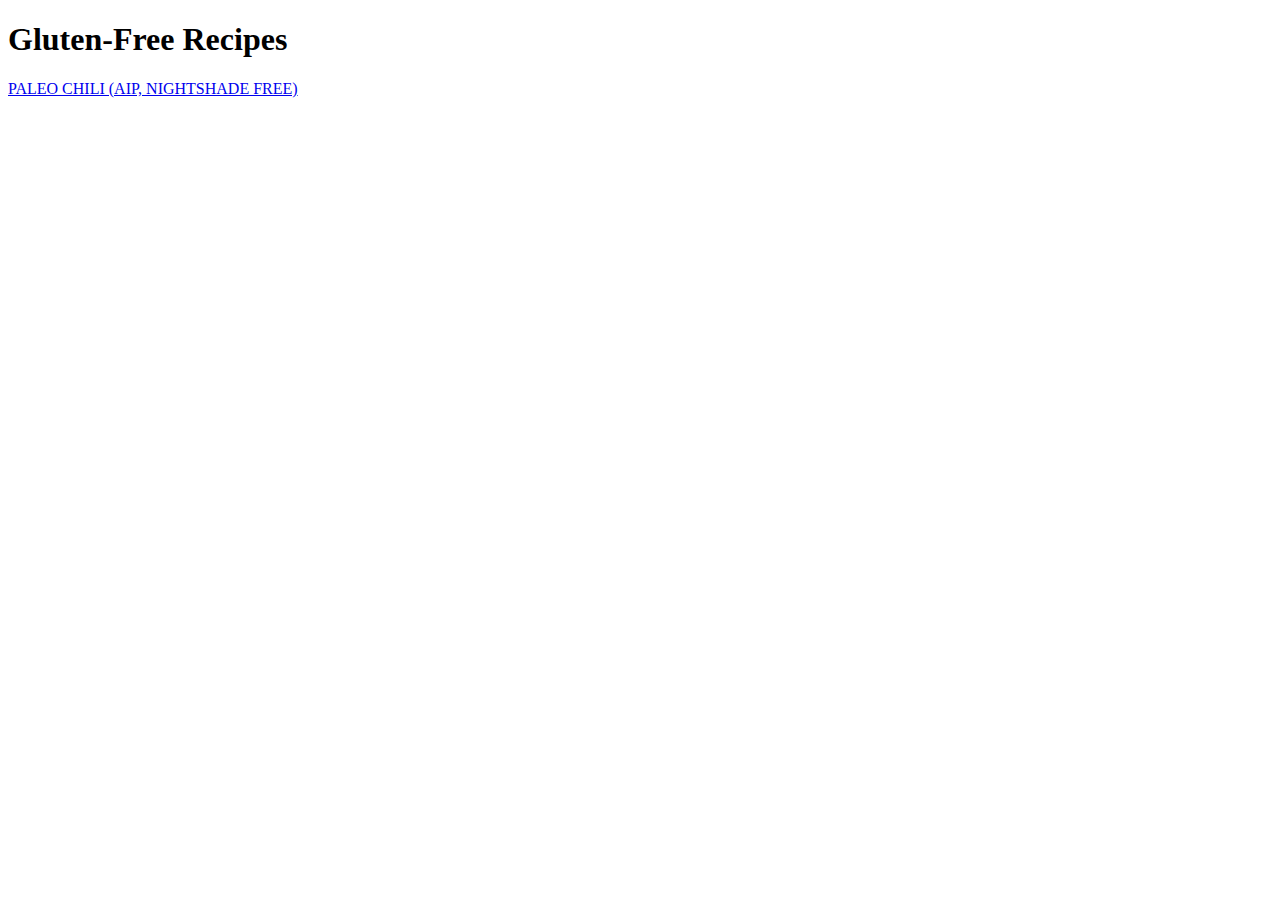
==== index.html @ a1930d94 "Added index.html, recipes folder, images folder, and aip-chili.html" ====
<!DOCTYPE html>
<html lang="en">
<head>
  <meta charset="UTF-8">
  <meta http-equiv="X-UA-Compatible" content="IE=edge">
  <meta name="viewport" content="width=device-width, initial-scale=1.0">
  <title>Gluten-Free Recipes</title>
</head>
<body>
  <h1>Gluten-Free Recipes</h1>
  <a href="./recipes/aip-chili.html">PALEO CHILI (AIP, NIGHTSHADE FREE)</a>
</body>
</html>
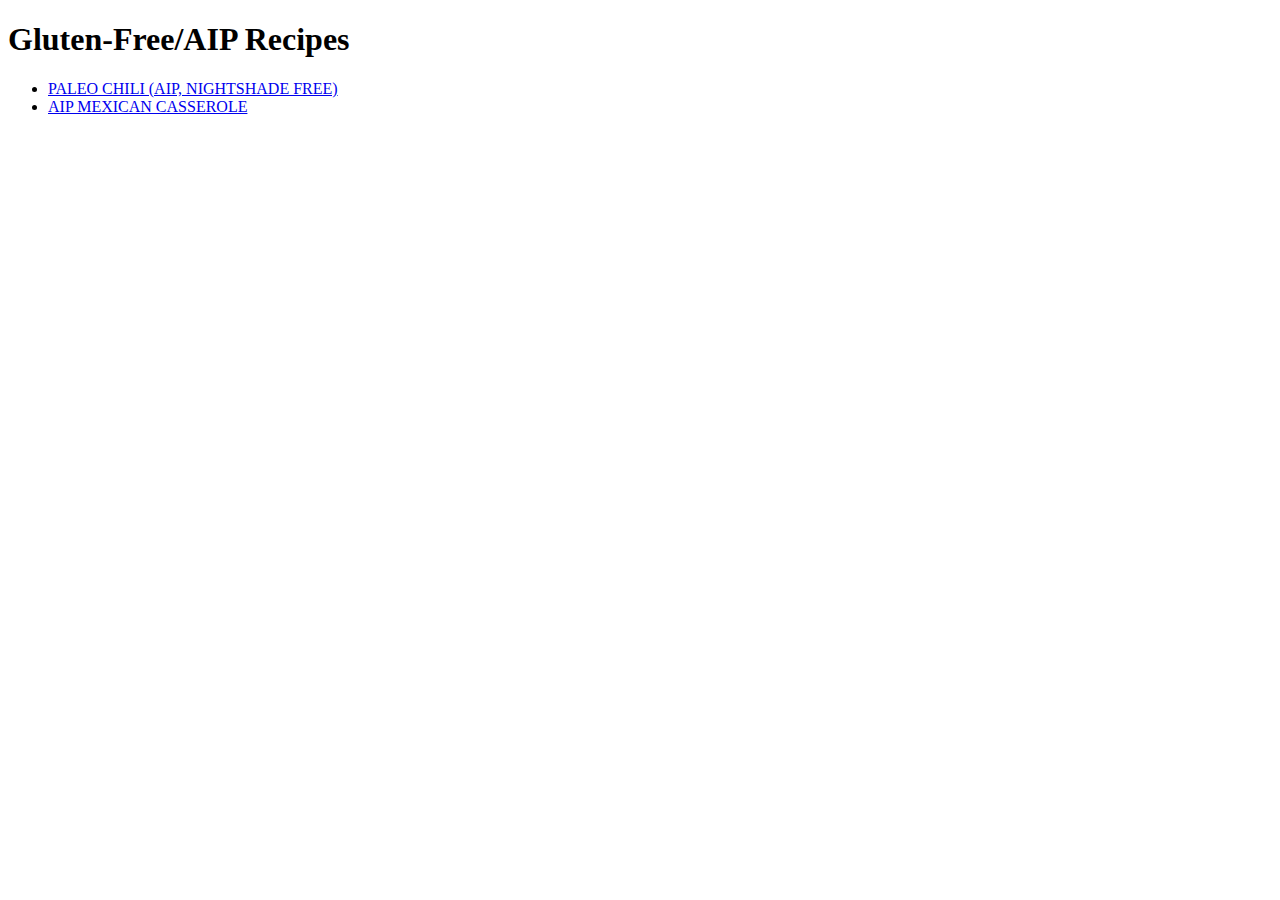
==== commit e5eccf0e: "Added mex casserole with image and modified index.html" ====
--- a/index.html
+++ b/index.html
@@ -7,7 +7,10 @@
   <title>Gluten-Free Recipes</title>
 </head>
 <body>
-  <h1>Gluten-Free Recipes</h1>
-  <a href="./recipes/aip-chili.html">PALEO CHILI (AIP, NIGHTSHADE FREE)</a>
+  <h1>Gluten-Free/AIP Recipes</h1>
+  <ul>
+    <li><a href="./recipes/aip-chili.html">PALEO CHILI (AIP, NIGHTSHADE FREE)</a></li>
+    <li><a href="./recipes/aip-mex-casserole.html">AIP MEXICAN CASSEROLE</a></li>
+  </ul>
 </body>
 </html>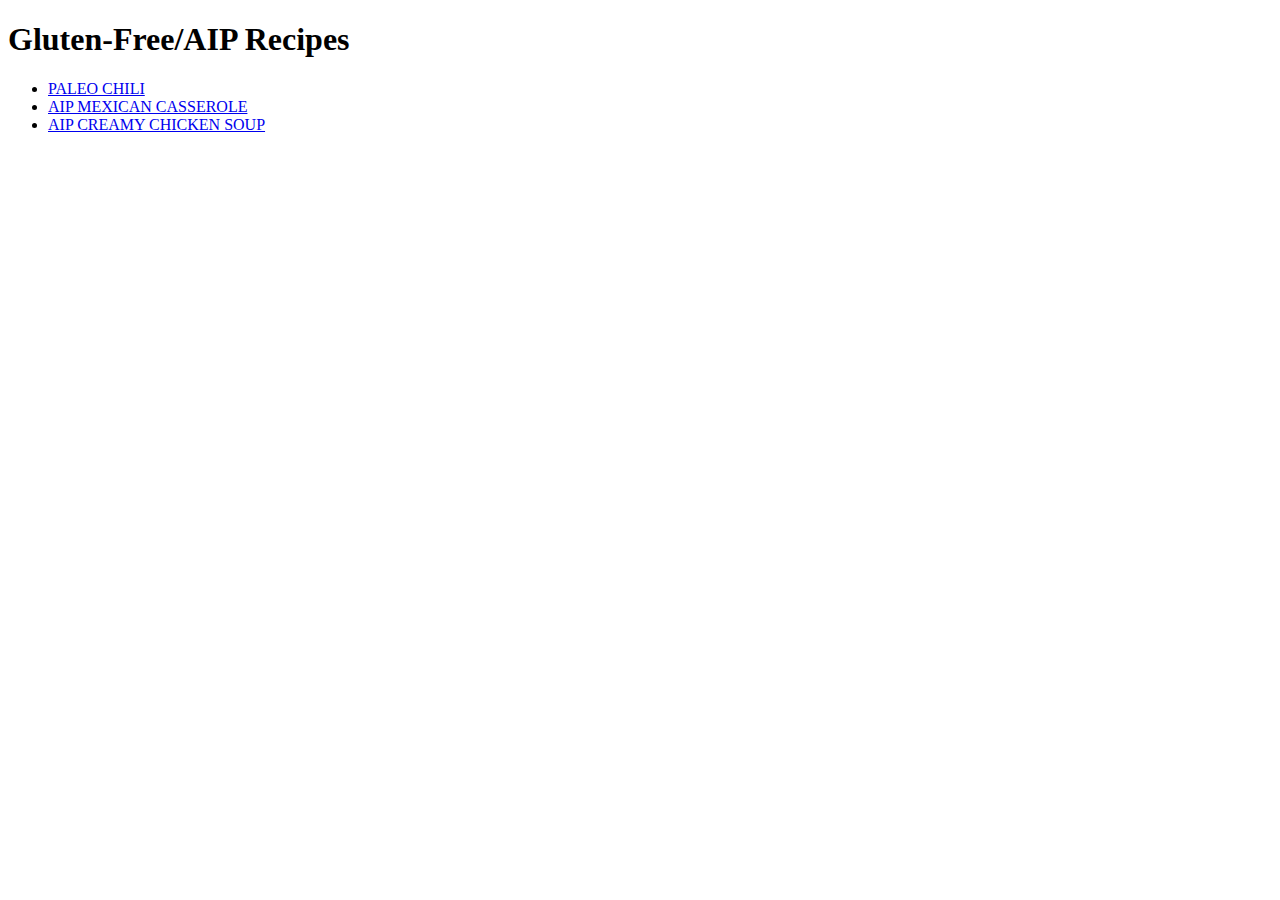
==== commit 9ae33bdf: "new files f/ chicken-soup.html, modified index.html" ====
--- a/index.html
+++ b/index.html
@@ -9,8 +9,9 @@
 <body>
   <h1>Gluten-Free/AIP Recipes</h1>
   <ul>
-    <li><a href="./recipes/aip-chili.html">PALEO CHILI (AIP, NIGHTSHADE FREE)</a></li>
+    <li><a href="./recipes/aip-chili.html">PALEO CHILI</a></li>
     <li><a href="./recipes/aip-mex-casserole.html">AIP MEXICAN CASSEROLE</a></li>
+    <li><a href="./recipes/chicken-soup.html">AIP CREAMY CHICKEN SOUP</a></li>
   </ul>
 </body>
 </html>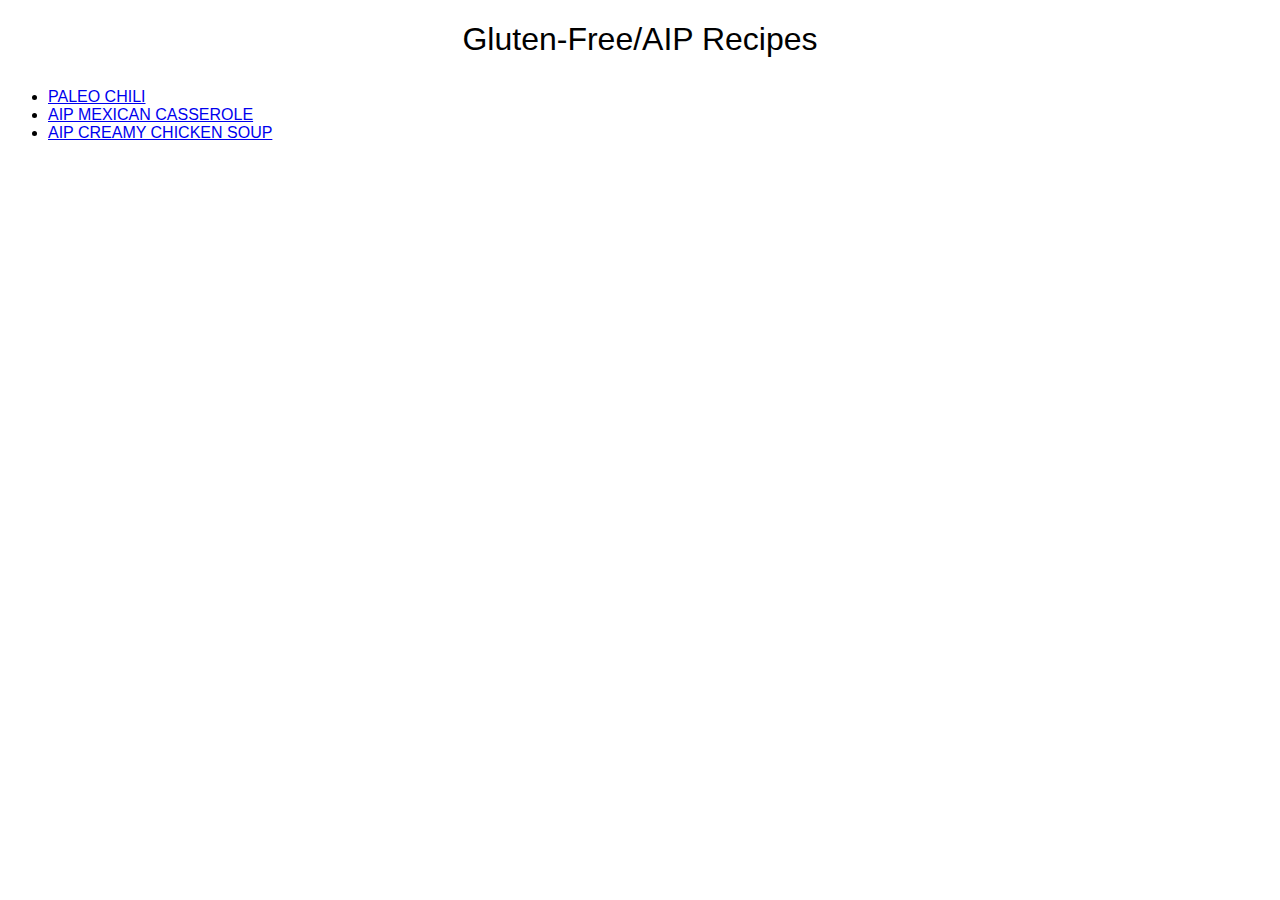
==== commit b70d1d13: "Added styles.css and edited html files for external CSS." ====
--- a/index.html
+++ b/index.html
@@ -5,6 +5,7 @@
   <meta http-equiv="X-UA-Compatible" content="IE=edge">
   <meta name="viewport" content="width=device-width, initial-scale=1.0">
   <title>Gluten-Free Recipes</title>
+  <link href="./css/styles.css" rel="stylesheet">
 </head>
 <body>
   <h1>Gluten-Free/AIP Recipes</h1>
--- a/css/styles.css
+++ b/css/styles.css
@@ -0,0 +1,62 @@
+:root {
+  --grey: #777;
+}
+
+body {
+  font-family: Helvetica, sans-serif;
+}
+
+h1 {
+  text-align: center;
+  font-weight: 100;
+  margin-bottom: 30px;
+}
+
+img {
+  width: 85vw;
+  height: 50vmin;
+  object-fit: cover;
+  border-radius: 15px; 
+  margin: 0 auto;
+}
+
+figcaption {
+  text-align: center;
+  margin-top: 5px;
+  color: var(--grey);
+
+}
+
+.box {
+  margin: 35px 10vw;
+}
+
+p {
+  line-height: 1.6rem;
+}
+
+.ingredients {
+  background-color: linen;
+  display: flex;
+  flex-direction: column;
+  padding: 10px 40px;
+  border-radius: 20px;
+}
+
+.instructions {
+  background-color: #665;
+  color: #fff;
+  display: flex;
+  flex-direction: column;
+  padding: 10px 40px;
+  border-radius: 20px;
+}
+
+ul {
+  margin-top: 0px;
+}
+
+ol li {
+  line-height: 1.35rem;
+  margin: 20px 40px 20px 5px;
+}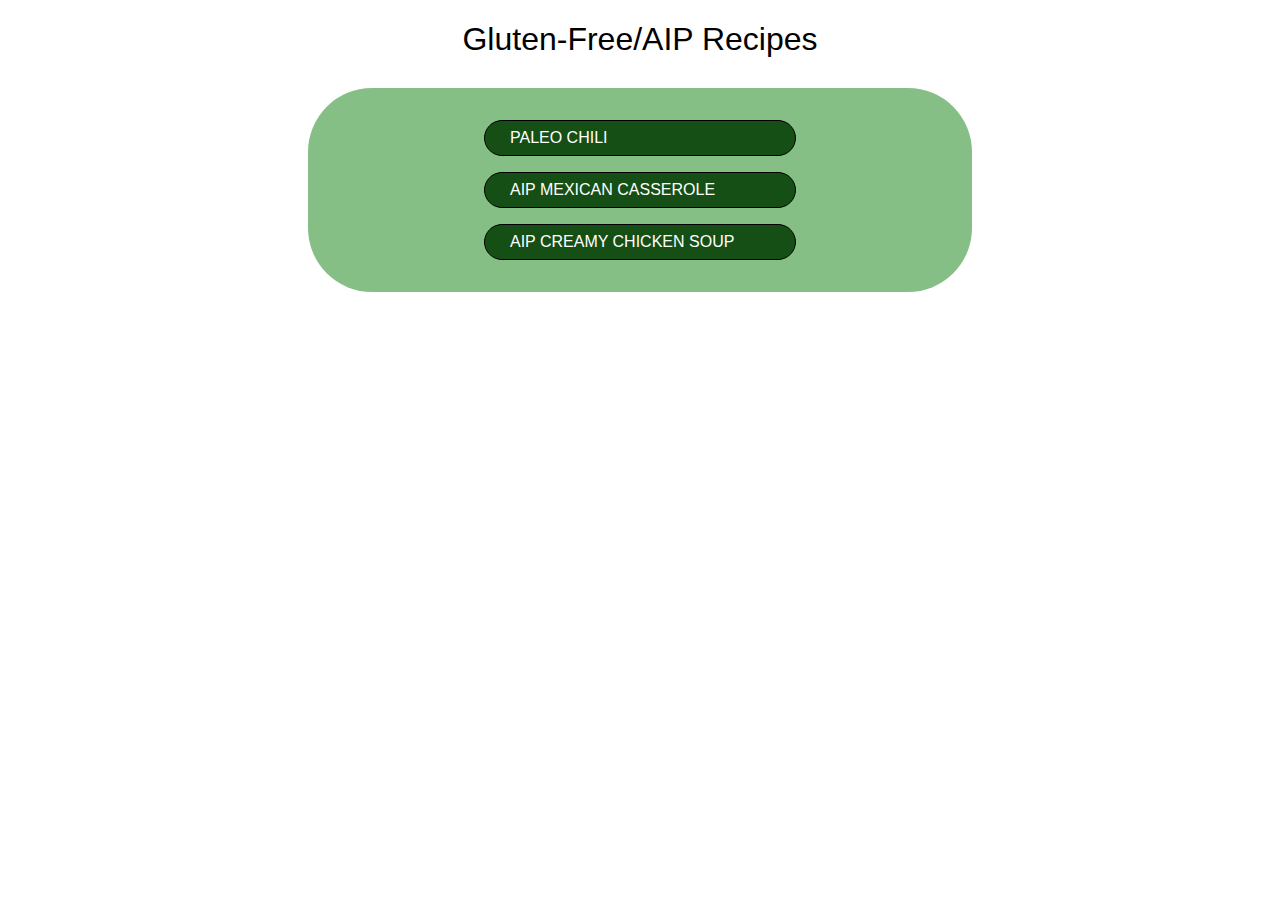
==== commit f5dabb84: "updated styling after margins and padding lesson in the Odin Project" ====
--- a/index.html
+++ b/index.html
@@ -9,7 +9,7 @@
 </head>
 <body>
   <h1>Gluten-Free/AIP Recipes</h1>
-  <ul>
+  <ul class="recipe-nav">
     <li><a href="./recipes/aip-chili.html">PALEO CHILI</a></li>
     <li><a href="./recipes/aip-mex-casserole.html">AIP MEXICAN CASSEROLE</a></li>
     <li><a href="./recipes/chicken-soup.html">AIP CREAMY CHICKEN SOUP</a></li>
--- a/css/styles.css
+++ b/css/styles.css
@@ -10,6 +10,30 @@
   text-align: center;
   font-weight: 100;
   margin-bottom: 30px;
+}
+
+.recipe-nav {
+  background-color: rgb(133, 191, 133);
+  max-width: 600px;
+  margin: 30px auto;
+  padding: 16px 32px;
+  border-radius: 64px;
+
+}
+
+.recipe-nav li {
+  border: 1px solid;
+  border-radius: 32px;
+  width: 260px;
+  list-style: none;
+  margin: 16px auto;
+  padding: 8px 25px;
+  background-color: rgb(21, 79, 21);
+}
+
+.recipe-nav li a {
+  color: #fff;
+  text-decoration: none;
 }
 
 img {
